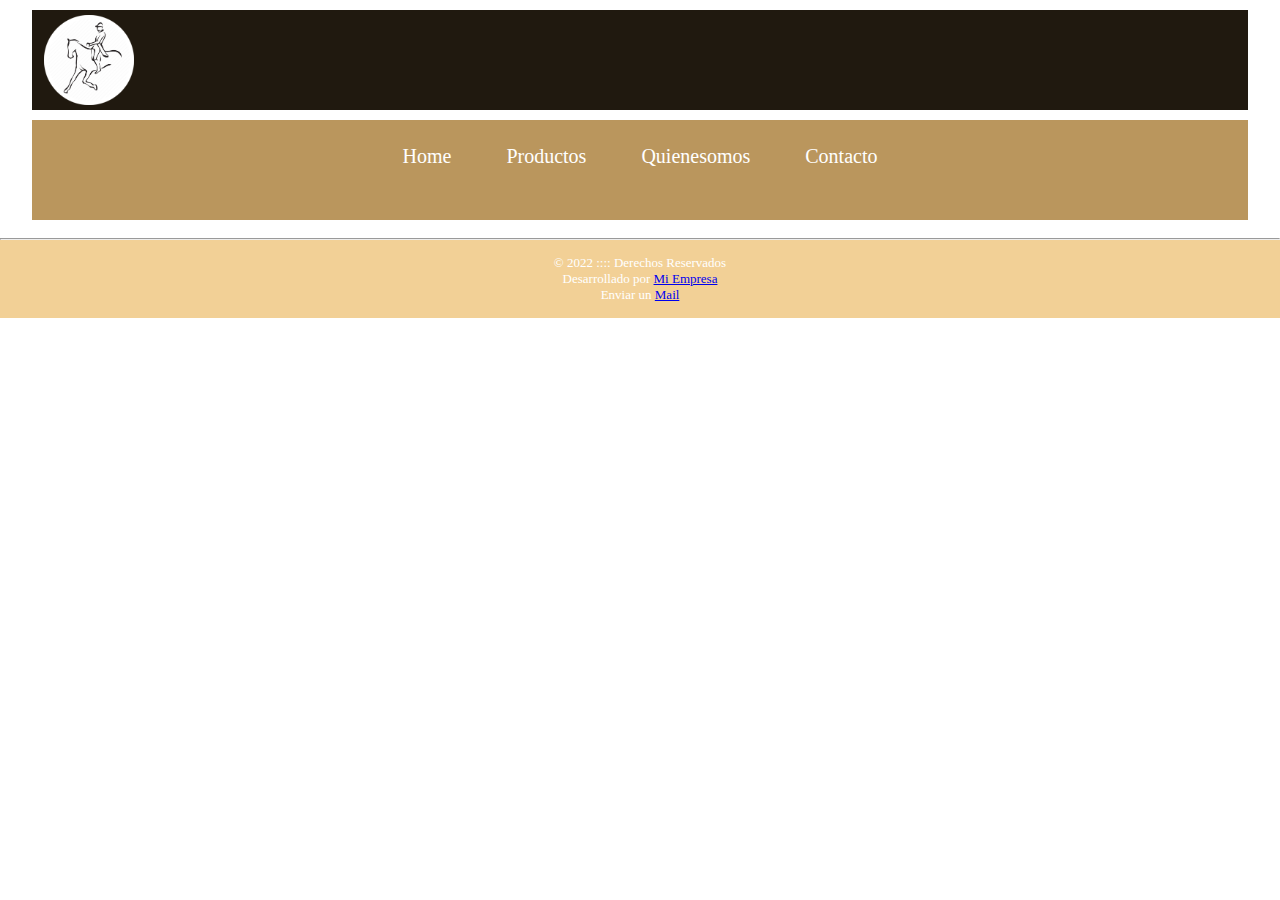
==== index.html @ 1bec9485 "incio de mi proyecto" ====
<!DOCTYPE html>
<html lang="en">
  <head>
    <meta charset="UTF-8" />
    <meta http-equiv="X-UA-Compatible" content="IE=edge" />
    <meta name="viewport" content="width=device-width, initial-scale=1.0" />
    <link rel="stylesheet" href="./css/estilos.css" />
    <title>Inicio</title>
  </head>
  <body>
    <header class="header">
      <div class="logo">
        <a href="./index.html" class="linklogo">
          <img class="icono" src="./imagen/icono.png" alt="icono" />
        </a>
      </div>
    </header>
    <nav class="navbar">
      <ul class="menuPrincipal">
        <li>
          <a href="./index.html">Home</a>
        </li>
        <li>
          <a href="./pages/productos.html">Productos</a>
        </li>
        <li>
          <a href="./pages/quienesomos.html">Quienesomos</a>
        </li>
        <li>
          <a href="./pages/contacto.html">Contacto</a>
        </li>
      </ul>
    </nav>

    <main></main>
    <br />
    <hr />
    <footer>
      <p>&copy; 2022 :::: Derechos Reservados</p>
      <p>
        Desarrollado por
        <a href="http://www.talabarteriastirp.com/index.html" target="_blank"
          >Mi Empresa</a
        >
      </p>
      <p>Enviar un <a href="mailto:oficinavillagesell@gmail.com">Mail</a></p>
    </footer>
  </body>
</html>
---- css/estilos.css ----
* {
  margin: 0;
  padding: 0;
}

body {
  font-family: "Times New Roman", Times, serif;
  font-size: 16px;
}
.header {
  background-color: #20190f;
  color: white;
  height: 100px;
  width: 95vw;
  margin-bottom: 10px;
  margin-left: auto;
  margin-right: auto;
  margin-top: 10px;
}

/* icono de la pagina */

.icono {
  height: 90px;
  right: 90px;
  margin-left: 12px;
  margin-top: 5px;
}

.logo a {
  color: white;
  text-decoration: none;
}
.navbar {
  background-color: #ba965d;
  color: white;
  width: 95vw;
  height: 100px;
  margin-left: auto;
  margin-right: auto;
}

.navbar ul {
  text-align: center;
  font-size: 20px;
}

.navbar ul li {
  display: inline-block;
}

.navbar ul li a {
  text-decoration: none;
  display: block;
  padding: 25px;
  color: white;
}
.navbar ul li a:hover {
  color: rgb(56, 31, 3);
}

/* estilos de la pagina de contacto */

#formContacto {
  padding: 1.2em;
  background-color: #f2d3a5;
  border-radius: 15px;
  margin-right: 35px;
  margin-left: 35px;
}

#formContacto input,
#formContacto select,
#formContacto textarea {
  width: 100%;
  padding: 0.8em;
  margin-bottom: 1em;
  box-sizing: border-box;
  border-radius: 10px;
}

#formContacto input[type="submit"]:hover {
  background: grey;
  color: white;
}

/* este input marca en rojo el campo que debes completar */

#formContacto input:invalid {
  border: 3px solid red;
}

#formContacto input:valid {
  border: 3px solid green;
}
footer {
  background-color: #f2d096;
  color: white;
  text-align: center;
  padding: 15px;
  font-size: 13px;
}
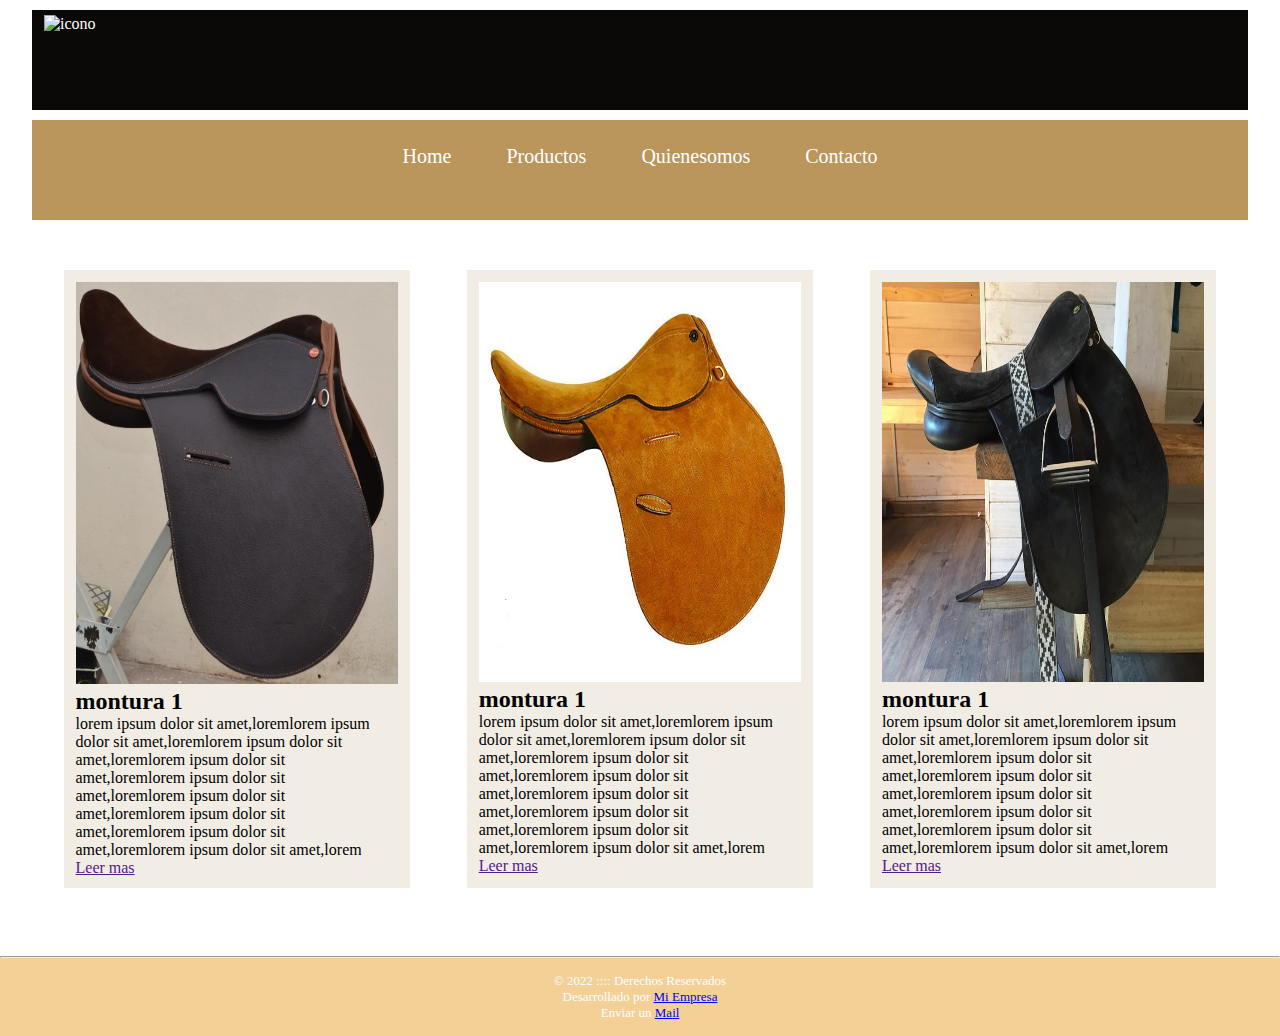
==== commit f54c72ce: "flexbox" ====
--- a/index.html
+++ b/index.html
@@ -11,7 +11,7 @@
     <header class="header">
       <div class="logo">
         <a href="./index.html" class="linklogo">
-          <img class="icono" src="./imagen/icono.png" alt="icono" />
+          <img class="icono" src="./imagen/miguel-acuña.ico" alt="icono" />
         </a>
       </div>
     </header>
@@ -32,7 +32,58 @@
       </ul>
     </nav>
 
-    <main></main>
+    <main>
+      <section id="contenedor">
+        <article class="primero">
+          <figure>
+            <img src="./imagen/montura11.jpeg" />
+          </figure>
+          <div class="textos">
+            <h2>montura 1</h2>
+            <p>
+              lorem ipsum dolor sit amet,loremlorem ipsum dolor sit
+              amet,loremlorem ipsum dolor sit amet,loremlorem ipsum dolor sit
+              amet,loremlorem ipsum dolor sit amet,loremlorem ipsum dolor sit
+              amet,loremlorem ipsum dolor sit amet,loremlorem ipsum dolor sit
+              amet,loremlorem ipsum dolor sit amet,lorem
+            </p>
+            <a href="">Leer mas</a>
+          </div>
+        </article>
+        <article class="segundo">
+          <figure>
+            <img src="./imagen/montura6.jpeg" />
+          </figure>
+          <div class="textos">
+            <h2>montura 1</h2>
+            <p>
+              lorem ipsum dolor sit amet,loremlorem ipsum dolor sit
+              amet,loremlorem ipsum dolor sit amet,loremlorem ipsum dolor sit
+              amet,loremlorem ipsum dolor sit amet,loremlorem ipsum dolor sit
+              amet,loremlorem ipsum dolor sit amet,loremlorem ipsum dolor sit
+              amet,loremlorem ipsum dolor sit amet,lorem
+            </p>
+            <a href="">Leer mas</a>
+          </div>
+        </article>
+        <article class="tercero">
+          <figure>
+            <img src="./imagen/montura3.jpeg" />
+          </figure>
+          <div class="textos">
+            <h2>montura 1</h2>
+            <p>
+              lorem ipsum dolor sit amet,loremlorem ipsum dolor sit
+              amet,loremlorem ipsum dolor sit amet,loremlorem ipsum dolor sit
+              amet,loremlorem ipsum dolor sit amet,loremlorem ipsum dolor sit
+              amet,loremlorem ipsum dolor sit amet,loremlorem ipsum dolor sit
+              amet,loremlorem ipsum dolor sit amet,lorem
+            </p>
+            <a href="">Leer mas</a>
+          </div>
+        </article>
+      </section>
+    </main>
     <br />
     <hr />
     <footer>
--- a/css/estilos.css
+++ b/css/estilos.css
@@ -8,7 +8,7 @@
   font-size: 16px;
 }
 .header {
-  background-color: #20190f;
+  background-color: #0a0907;
   color: white;
   height: 100px;
   width: 95vw;
@@ -59,6 +59,56 @@
   color: rgb(56, 31, 3);
 }
 
+/* estilos de las imagenes en el index */
+
+#contenedor {
+  width: 90%;
+  margin: 0 auto;
+  margin-top: 50px;
+  margin-bottom: 50px;
+  display: flex;
+  justify-content: space-between;
+}
+
+#contenedor img {
+  width: 100%;
+}
+
+.primero {
+  background: #f1ece4;
+  width: 30%;
+  padding: 1%;
+  box-sizing: border-box;
+}
+
+.segundo {
+  background: #f1ece4;
+  width: 30%;
+  padding: 1%;
+  box-sizing: border-box;
+}
+
+.tercero {
+  background: #f1ece4;
+  width: 30%;
+  padding: 1%;
+  box-sizing: border-box;
+}
+
+.primero img {
+  width: 400px;
+  height: 402px;
+}
+
+.segundo img {
+  width: 400px;
+  height: 400px;
+}
+
+.tercero img {
+  width: 450px;
+  height: 400px;
+}
 /* estilos de la pagina de contacto */
 
 #formContacto {
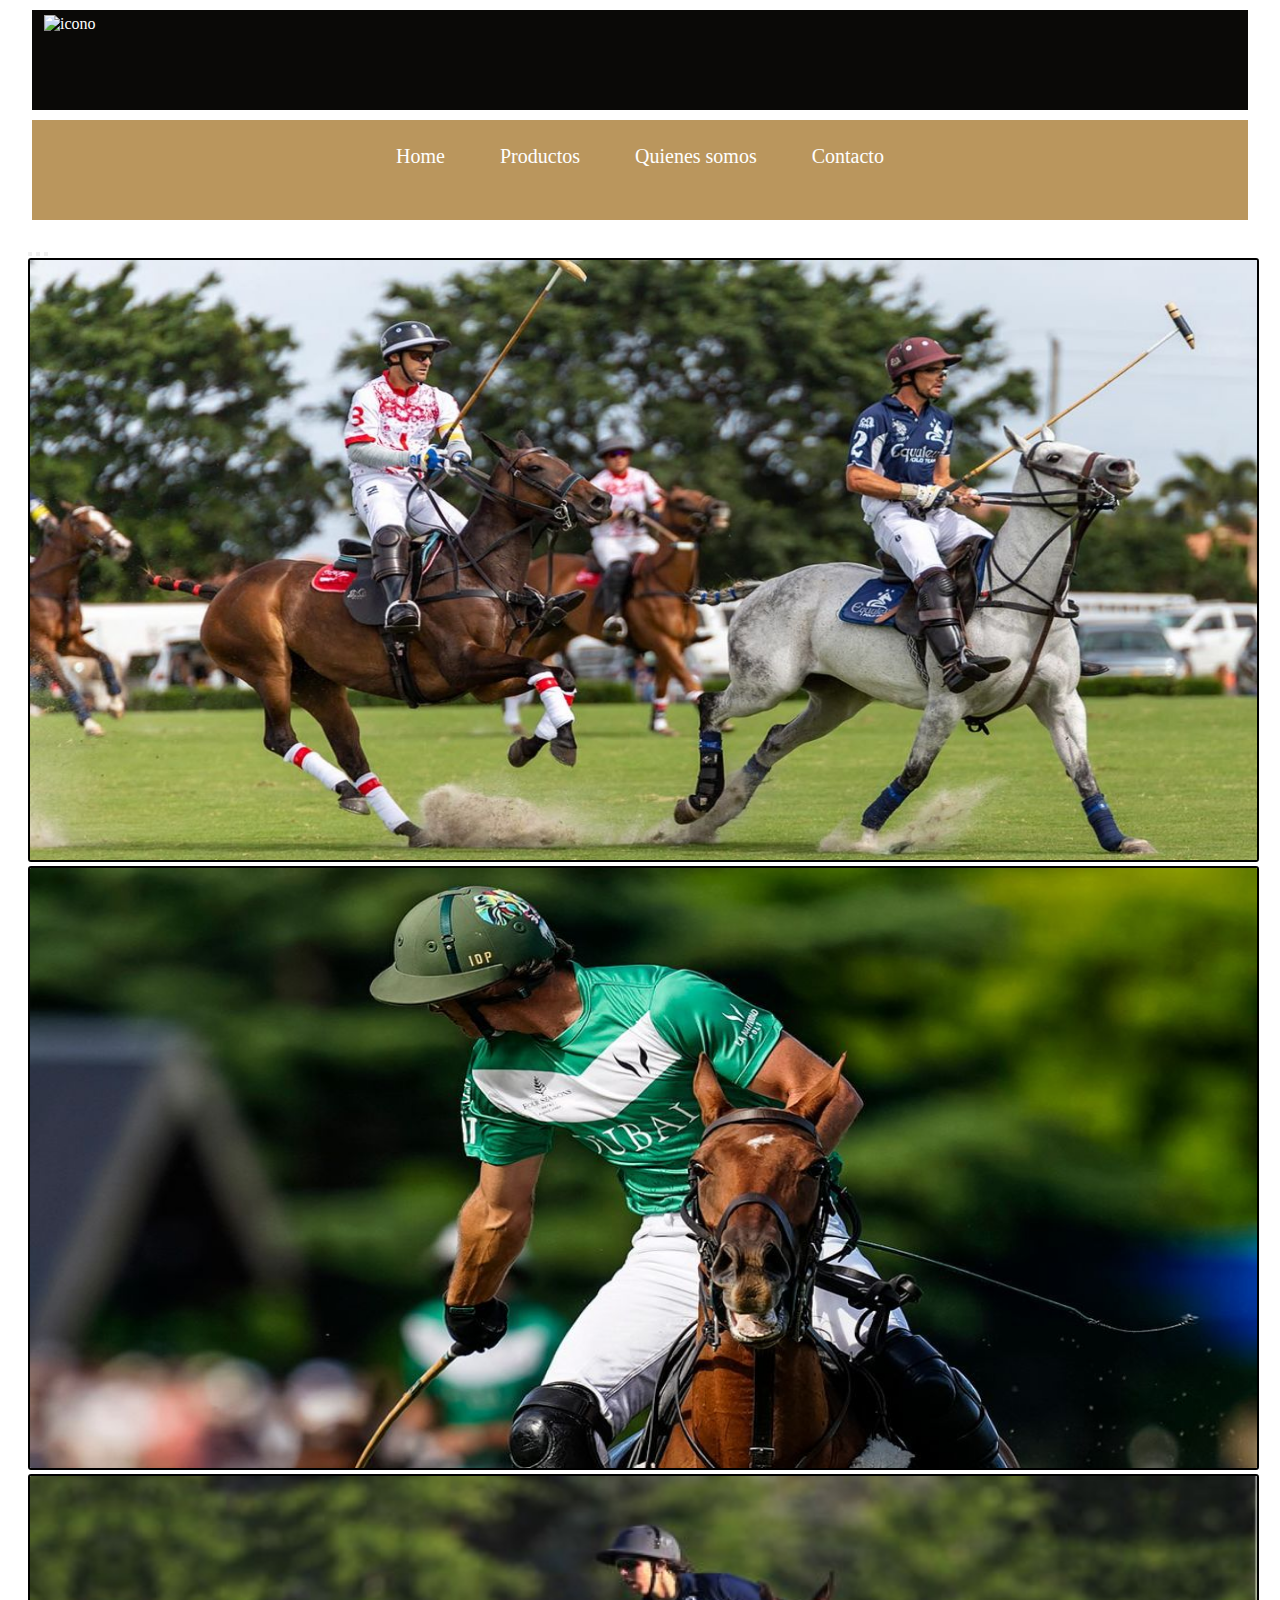
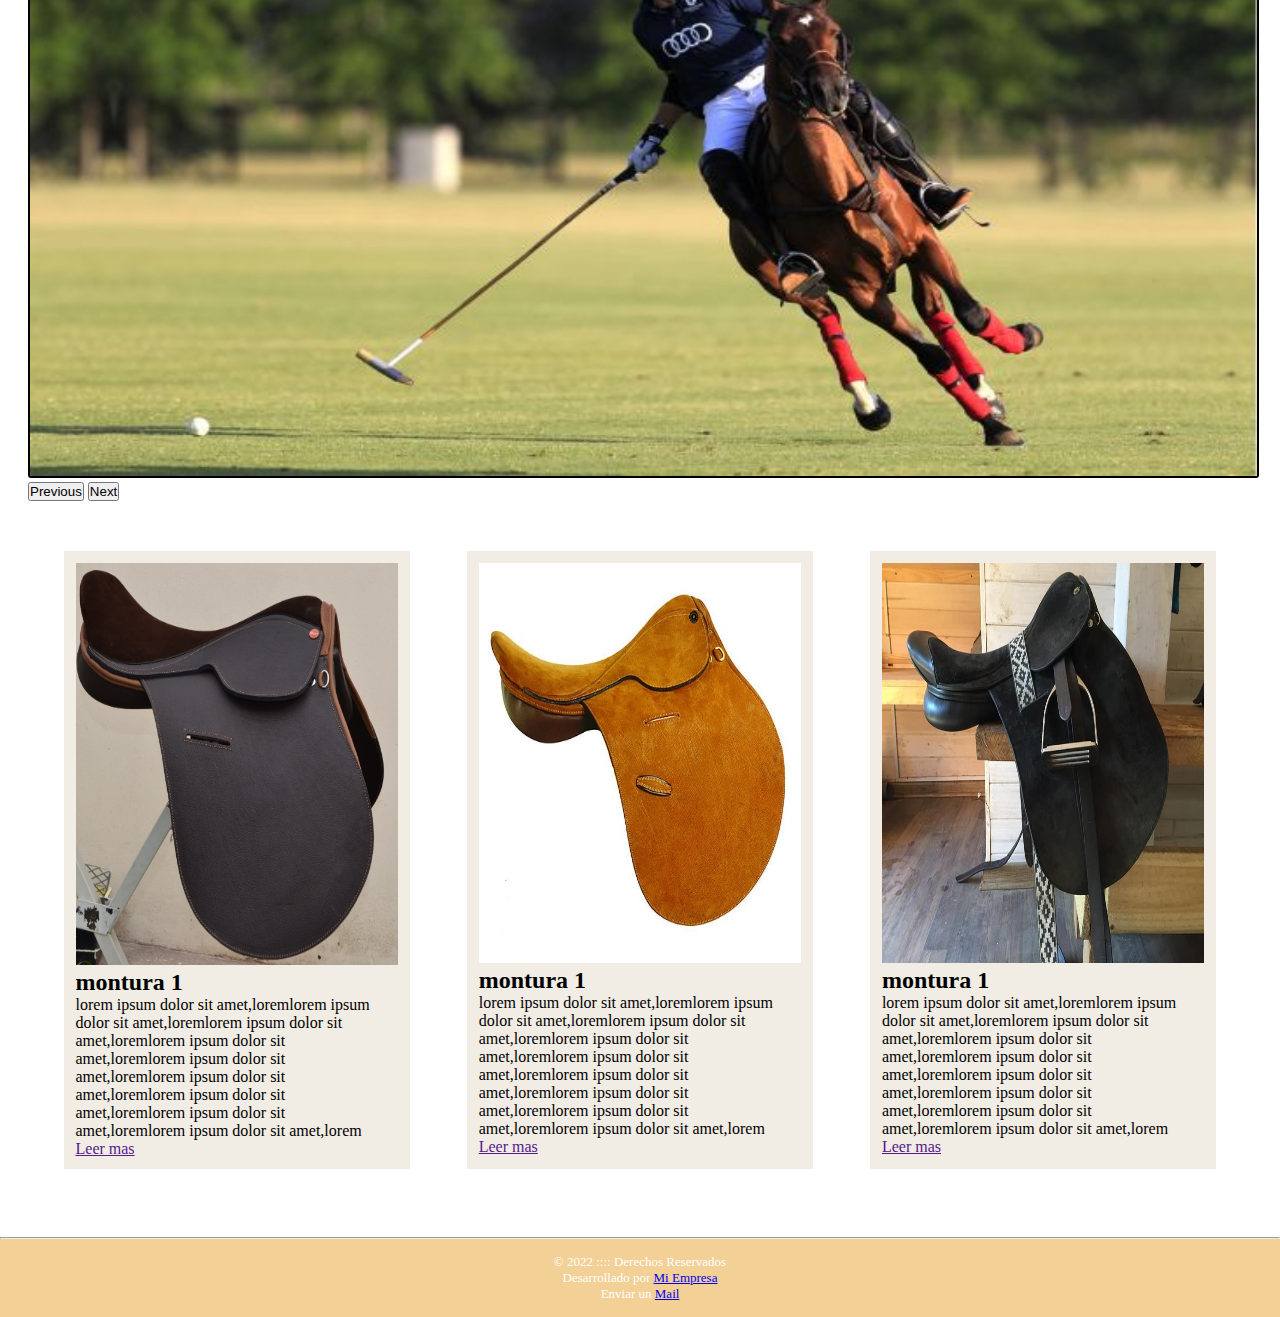
==== commit f70492f8: "aplicando boostrap" ====
--- a/index.html
+++ b/index.html
@@ -4,8 +4,15 @@
     <meta charset="UTF-8" />
     <meta http-equiv="X-UA-Compatible" content="IE=edge" />
     <meta name="viewport" content="width=device-width, initial-scale=1.0" />
+    <link
+      href="https://cdn.jsdelivr.net/npm/bootstrap@5.1.3/dist/css/bootstrap.min.css"
+      rel="stylesheet"
+      integrity="sha384-1BmE4kWBq78iYhFldvKuhfTAU6auU8tT94WrHftjDbrCEXSU1oBoqyl2QvZ6jIW3"
+      crossorigin="anonymous"
+    />
     <link rel="stylesheet" href="./css/estilos.css" />
-    <title>Inicio</title>
+    <!-- CSS only -->
+    <title>SPA</title>
   </head>
   <body>
     <header class="header">
@@ -15,24 +22,84 @@
         </a>
       </div>
     </header>
-    <nav class="navbar">
-      <ul class="menuPrincipal">
-        <li>
-          <a href="./index.html">Home</a>
-        </li>
-        <li>
-          <a href="./pages/productos.html">Productos</a>
-        </li>
-        <li>
-          <a href="./pages/quienesomos.html">Quienesomos</a>
-        </li>
-        <li>
-          <a href="./pages/contacto.html">Contacto</a>
-        </li>
-      </ul>
-    </nav>
-
+    <div id="navHome">
+      <nav class="navbar">
+        <ul class="menuPrincipal">
+          <li>
+            <a href="./index.html">Home</a>
+          </li>
+          <li>
+            <a href="./pages/productos.html">Productos</a>
+          </li>
+          <li>
+            <a href="./pages/quienesomos.html">Quienes somos</a>
+          </li>
+          <li>
+            <a href="./pages/contacto.html">Contacto</a>
+          </li>
+        </ul>
+      </nav>
+    </div>
     <main>
+      <section id="carrousel">
+        <div
+          id="carouselExampleIndicators"
+          class="carousel slide"
+          data-bs-ride="carousel"
+        >
+          <div class="carousel-indicators">
+            <button
+              type="button"
+              data-bs-target="#carouselExampleIndicators"
+              data-bs-slide-to="0"
+              class="active"
+              aria-current="true"
+              aria-label="Slide 1"
+            ></button>
+            <button
+              type="button"
+              data-bs-target="#carouselExampleIndicators"
+              data-bs-slide-to="1"
+              aria-label="Slide 2"
+            ></button>
+            <button
+              type="button"
+              data-bs-target="#carouselExampleIndicators"
+              data-bs-slide-to="2"
+              aria-label="Slide 3"
+            ></button>
+          </div>
+          <div class="carousel-inner">
+            <div class="carousel-item active">
+              <img src="./imagen/imagen1.jpeg" class="d-block w-98" alt="..." />
+            </div>
+            <div class="carousel-item">
+              <img src="./imagen/imagen2.jpeg" class="d-block w-98" alt="..." />
+            </div>
+            <div class="carousel-item">
+              <img src="./imagen/imagen3.jpeg" class="d-block w-98" alt="..." />
+            </div>
+          </div>
+          <button
+            class="carousel-control-prev"
+            type="button"
+            data-bs-target="#carouselExampleIndicators"
+            data-bs-slide="prev"
+          >
+            <span class="carousel-control-prev-icon" aria-hidden="true"></span>
+            <span class="visually-hidden">Previous</span>
+          </button>
+          <button
+            class="carousel-control-next"
+            type="button"
+            data-bs-target="#carouselExampleIndicators"
+            data-bs-slide="next"
+          >
+            <span class="carousel-control-next-icon" aria-hidden="true"></span>
+            <span class="visually-hidden">Next</span>
+          </button>
+        </div>
+      </section>
       <section id="contenedor">
         <article class="primero">
           <figure>
@@ -96,5 +163,11 @@
       </p>
       <p>Enviar un <a href="mailto:oficinavillagesell@gmail.com">Mail</a></p>
     </footer>
+    <!-- JavaScript Bundle with Popper -->
+    <script
+      src="https://cdn.jsdelivr.net/npm/bootstrap@5.1.3/dist/js/bootstrap.bundle.min.js"
+      integrity="sha384-ka7Sk0Gln4gmtz2MlQnikT1wXgYsOg+OMhuP+IlRH9sENBO0LRn5q+8nbTov4+1p"
+      crossorigin="anonymous"
+    ></script>
   </body>
 </html>
--- a/css/estilos.css
+++ b/css/estilos.css
@@ -57,6 +57,12 @@
 }
 .navbar ul li a:hover {
   color: rgb(56, 31, 3);
+}
+
+iframe {
+  margin-left: 450px;
+  margin-bottom: 100px;
+  margin-top: 100px;
 }
 
 /* estilos de las imagenes en el index */
@@ -109,14 +115,29 @@
   width: 450px;
   height: 400px;
 }
+/* carrousel index */
+
+#carrousel {
+  margin-left: 28px;
+  margin-top: 20px;
+}
+
+#carrousel img {
+  width: 98%;
+  height: 600px;
+  border: 2px solid #000000;
+  border-radius: 3px;
+}
+
 /* estilos de la pagina de contacto */
 
 #formContacto {
   padding: 1.2em;
   background-color: #f2d3a5;
   border-radius: 15px;
-  margin-right: 35px;
-  margin-left: 35px;
+  margin-right: 28px;
+  margin-left: 28px;
+  margin-top: 20px;
 }
 
 #formContacto input,
@@ -143,6 +164,16 @@
 #formContacto input:valid {
   border: 3px solid green;
 }
+
+/* quienes somos historia  */
+
+.historia {
+  background-color: rgba(226, 221, 211, 0.863);
+  margin-top: 20px;
+  margin-left: 30px;
+  margin-right: 30px;
+}
+
 footer {
   background-color: #f2d096;
   color: white;
@@ -150,3 +181,20 @@
   padding: 15px;
   font-size: 13px;
 }
+
+@media screen and (min-width: 990px) and (max-width: 1200px) {
+  body {
+    background: rgb(58, 182, 240);
+  }
+}
+
+@media screen and (min-width: 660px) and (max-width: 989px) {
+  body {
+    background: rgb(240, 222, 58);
+  }
+
+  /* .logo {
+    width: 100%;
+    text-align: center;
+  } */
+}
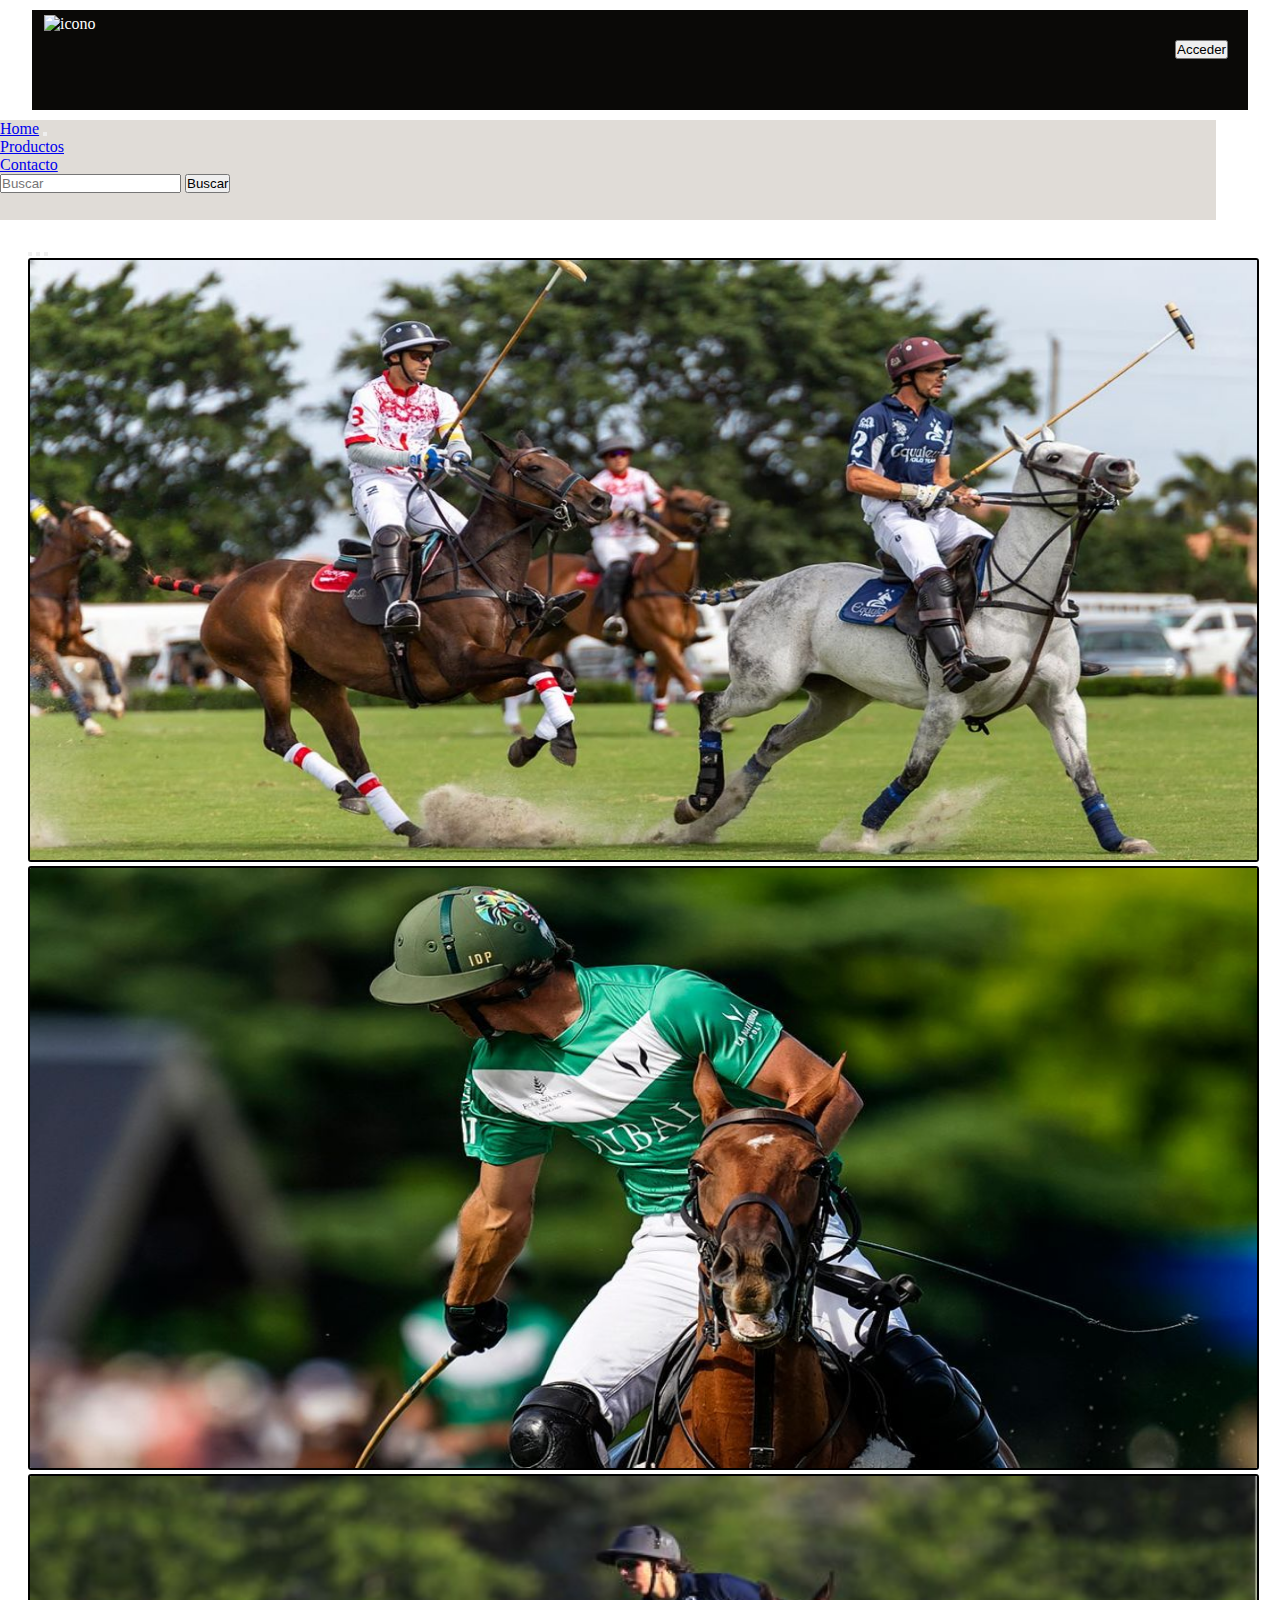
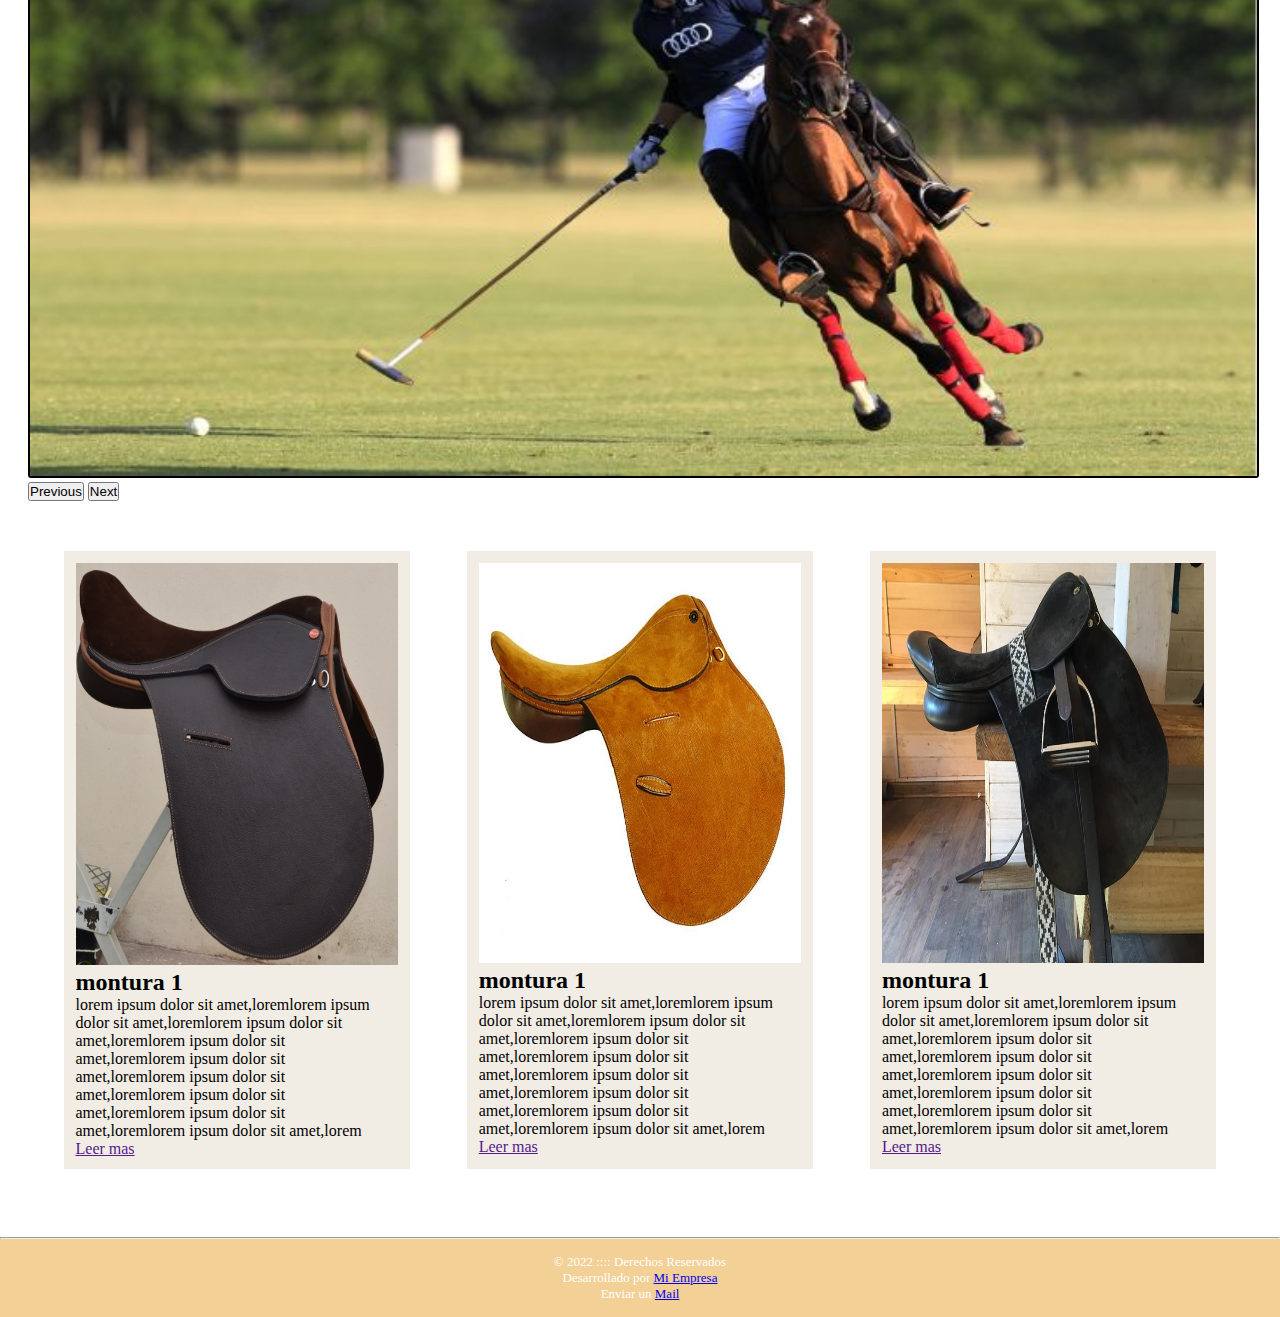
==== commit 6cc78b0b: "agregue js" ====
--- a/index.html
+++ b/index.html
@@ -4,14 +4,18 @@
     <meta charset="UTF-8" />
     <meta http-equiv="X-UA-Compatible" content="IE=edge" />
     <meta name="viewport" content="width=device-width, initial-scale=1.0" />
+    <!-- link boostrap -->
     <link
       href="https://cdn.jsdelivr.net/npm/bootstrap@5.1.3/dist/css/bootstrap.min.css"
       rel="stylesheet"
       integrity="sha384-1BmE4kWBq78iYhFldvKuhfTAU6auU8tT94WrHftjDbrCEXSU1oBoqyl2QvZ6jIW3"
       crossorigin="anonymous"
     />
+    <!-- CSS only -->
     <link rel="stylesheet" href="./css/estilos.css" />
-    <!-- CSS only -->
+
+    <script src="./js/index.js"></script>
+
     <title>SPA</title>
   </head>
   <body>
@@ -20,26 +24,55 @@
         <a href="./index.html" class="linklogo">
           <img class="icono" src="./imagen/miguel-acuña.ico" alt="icono" />
         </a>
+        <button class="acceder btn btn-warning" onclick="acceder()">
+          Acceder
+        </button>
       </div>
     </header>
-    <div id="navHome">
-      <nav class="navbar">
-        <ul class="menuPrincipal">
-          <li>
-            <a href="./index.html">Home</a>
-          </li>
-          <li>
-            <a href="./pages/productos.html">Productos</a>
-          </li>
-          <li>
-            <a href="./pages/quienesomos.html">Quienes somos</a>
-          </li>
-          <li>
-            <a href="./pages/contacto.html">Contacto</a>
-          </li>
-        </ul>
+    <nav>
+      <nav class="navbar navbar-expand-lg navbar-light bg-light">
+        <div class="container-fluid">
+          <a class="navbar-brand" href="./index.html">Home</a>
+          <button
+            class="navbar-toggler"
+            type="button"
+            data-bs-toggle="collapse"
+            data-bs-target="#navbarSupportedContent"
+            aria-controls="navbarSupportedContent"
+            aria-expanded="false"
+            aria-label="Toggle navigation"
+          >
+            <span class="navbar-toggler-icon"></span>
+          </button>
+          <div class="collapse navbar-collapse" id="navbarSupportedContent">
+            <ul class="navbar-nav me-auto mb-2 mb-lg-0">
+              <li class="nav-item">
+                <a
+                  class="nav-link active"
+                  aria-current="page"
+                  href="./pages/productos.html"
+                  >Productos</a
+                >
+              </li>
+              <li class="nav-item">
+                <a class="nav-link" href="./pages/contacto.html">Contacto</a>
+              </li>
+            </ul>
+            <form class="d-flex">
+              <input
+                class="form-control me-2"
+                type="Buscar"
+                placeholder="Buscar"
+                aria-label="Buscar"
+              />
+              <button class="btn btn-outline-success" type="submit">
+                Buscar
+              </button>
+            </form>
+          </div>
+        </div>
       </nav>
-    </div>
+    </nav>
     <main>
       <section id="carrousel">
         <div
--- a/css/estilos.css
+++ b/css/estilos.css
@@ -30,17 +30,31 @@
 .logo a {
   color: white;
   text-decoration: none;
-}
-.navbar {
+  /* display: flex;
+  justify-content: flex-end; */
+}
+
+.acceder {
+  margin-top: 30px;
+  margin-right: 20px;
+  float: right;
+}
+
+.container-fluid {
+  background-color: #e0dcd7;
+  width: 95vw;
+  height: 100px;
+}
+/* .navbar {
   background-color: #ba965d;
   color: white;
   width: 95vw;
   height: 100px;
   margin-left: auto;
   margin-right: auto;
-}
-
-.navbar ul {
+} */
+
+/* .navbar ul {
   text-align: center;
   font-size: 20px;
 }
@@ -57,7 +71,7 @@
 }
 .navbar ul li a:hover {
   color: rgb(56, 31, 3);
-}
+} */
 
 iframe {
   margin-left: 450px;
